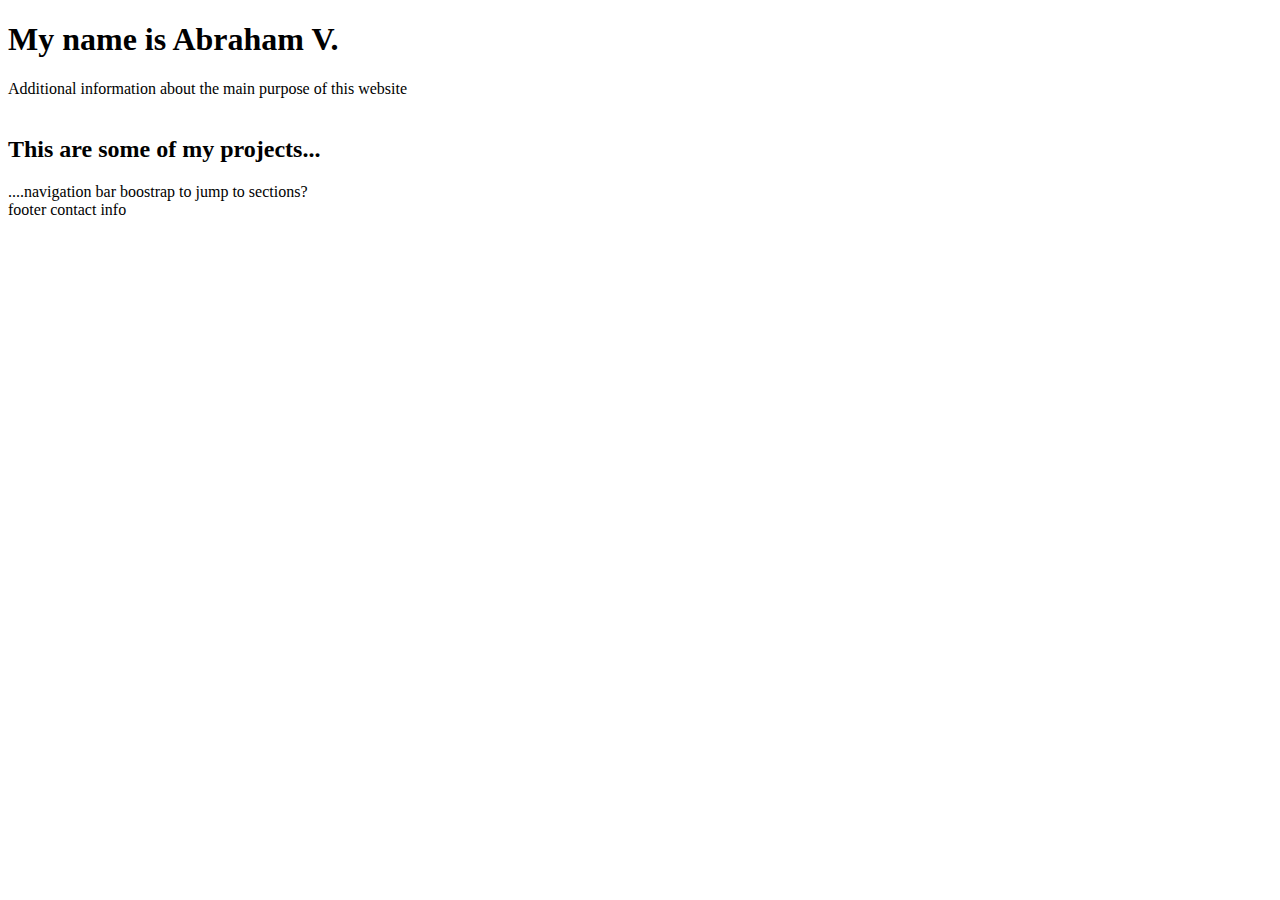
==== HTML/index.html @ 99e42ca0 "added title and some nav bar ideas" ====
<!DOCTYPE html>
<html lang="en">
<head>
    <meta charset="UTF-8">
    <meta http-equiv="X-UA-Compatible" content="IE=edge">
    <meta name="viewport" content="width=device-width, initial-scale=1.0">
    <title>Document</title>
</head>
<body>
    <main>            
        <h1>My name is Abraham V. </h1>
        <aside>Additional information about the main purpose of this website</aside>
        <img src="../" alt="">
    </main>

    <section>
        <header>
            <h2>This are some of my projects...</h2>
            <nav>....navigation bar boostrap to jump to sections?
                <a href=""> </a>
            </nav>
        </header>
    </section>



    <footer>footer contact info </footer>
</body>
</html>
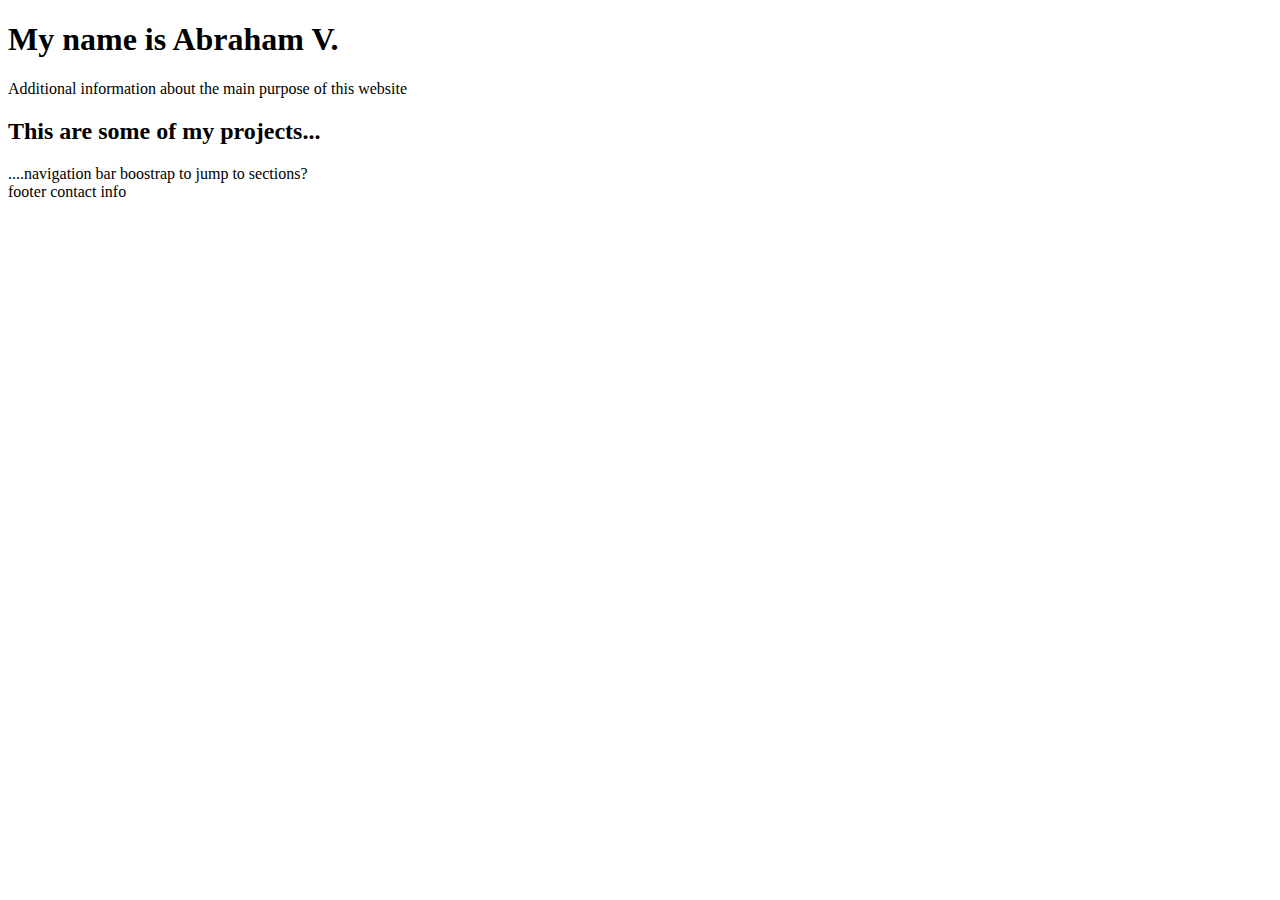
==== commit c3f08cb3: "Adding some palce holder text" ====
--- a/HTML/index.html
+++ b/HTML/index.html
@@ -10,7 +10,7 @@
     <main>            
         <h1>My name is Abraham V. </h1>
         <aside>Additional information about the main purpose of this website</aside>
-        <img src="../" alt="">
+       <!-- <img src="../" alt="">-->
     </main>
 
     <section>
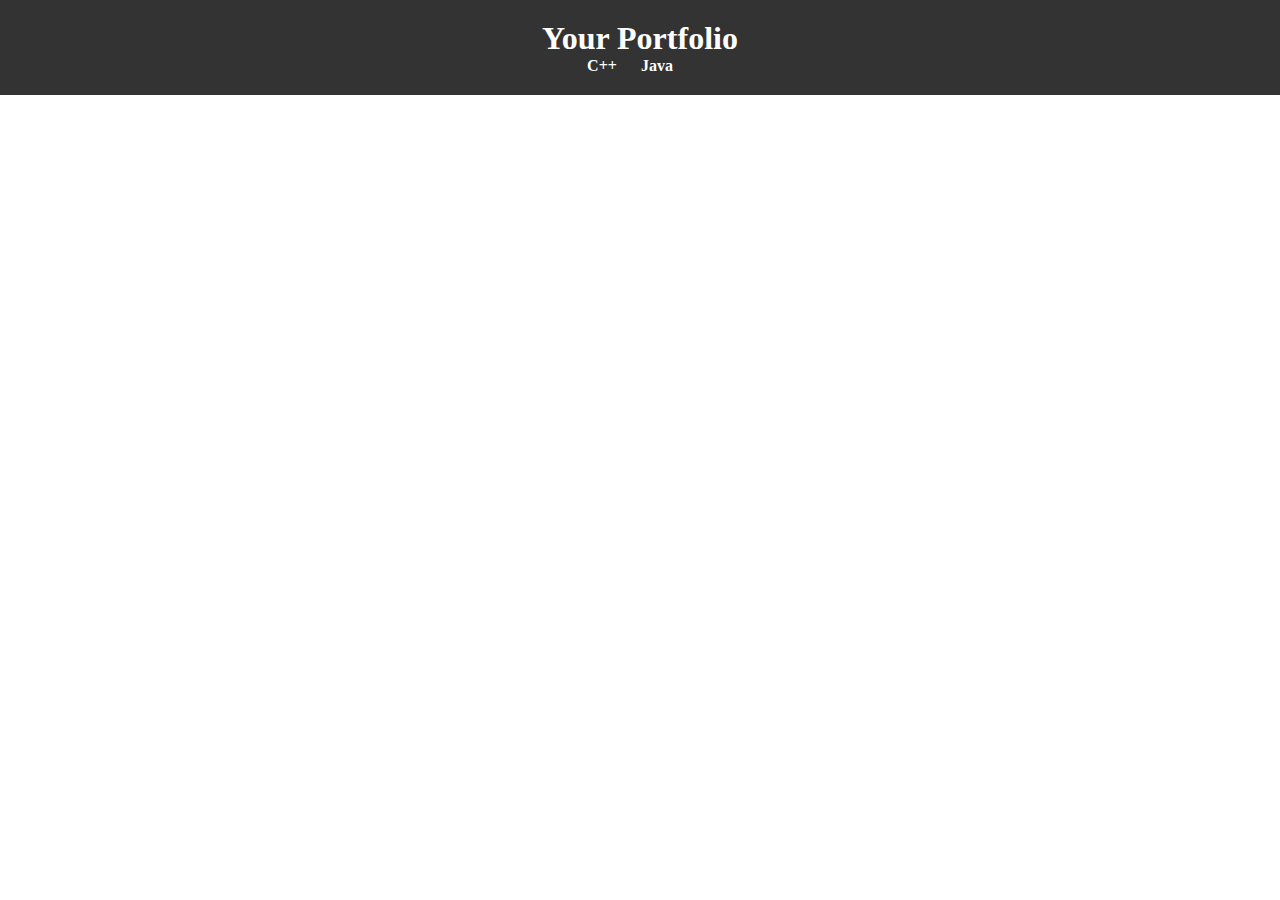
==== commit 8cbddfba: "added new project structure, index.html, styles.css, and script.js" ====
--- a/HTML/index.html
+++ b/HTML/index.html
@@ -2,28 +2,33 @@
 <html lang="en">
 <head>
     <meta charset="UTF-8">
-    <meta http-equiv="X-UA-Compatible" content="IE=edge">
     <meta name="viewport" content="width=device-width, initial-scale=1.0">
-    <title>Document</title>
+    <title>Your Portfolio</title>
+    <!-- Link to your CSS file located in the "css" directory -->
+    <link rel="stylesheet" href="../css/styles.css">
 </head>
 <body>
-    <main>            
-        <h1>My name is Abraham V. </h1>
-        <aside>Additional information about the main purpose of this website</aside>
-       <!-- <img src="../" alt="">-->
-    </main>
+    <header>
+        <h1>Your Portfolio</h1>
+        <nav>
+            <ul>
+                <li><a href="#cpp">C++</a></li>
+                <li><a href="#java">Java</a></li>
+                <!-- Add more tabs for other languages -->
+            </ul>
+        </nav>
+    </header>
 
-    <section>
-        <header>
-            <h2>This are some of my projects...</h2>
-            <nav>....navigation bar boostrap to jump to sections?
-                <a href=""> </a>
-            </nav>
-        </header>
+    <section id="cpp">
+        <!-- Content for C++ projects goes here -->
     </section>
 
-
-
-    <footer>footer contact info </footer>
+    <section id="java">
+        <!-- Content for Java projects goes here -->
+    </section>
+    <!-- Add more sections for other languages -->
+    
+    <!-- Link to your JavaScript file located in the "js" directory -->
+    <script src="../js/script.js"></script>
 </body>
-</html>+</html>
--- a/css/styles.css
+++ b/css/styles.css
@@ -0,0 +1,51 @@
+/* Reset some default styles */
+body, h1, h2, ul {
+    margin: 0;
+    padding: 0;
+}
+
+/* Add styles for the header */
+header {
+    background-color: #333;
+    color: #fff;
+    text-align: center;
+    padding: 20px 0;
+}
+
+h1 {
+    font-size: 2rem;
+}
+
+nav ul {
+    list-style: none;
+}
+
+nav ul li {
+    display: inline;
+    margin-right: 20px;
+}
+
+nav ul li a {
+    color: #fff;
+    text-decoration: none;
+    font-weight: bold;
+}
+
+/* Add styles for sections */
+section {
+    padding: 50px;
+    display: none; /* Hide all sections by default */
+}
+
+/* Add more CSS styles as needed */
+
+/* Define styles for specific sections */
+#cpp {
+    /* Styles for C++ section */
+}
+
+#java {
+    /* Styles for Java section */
+}
+
+/* Add styles for other sections as needed */
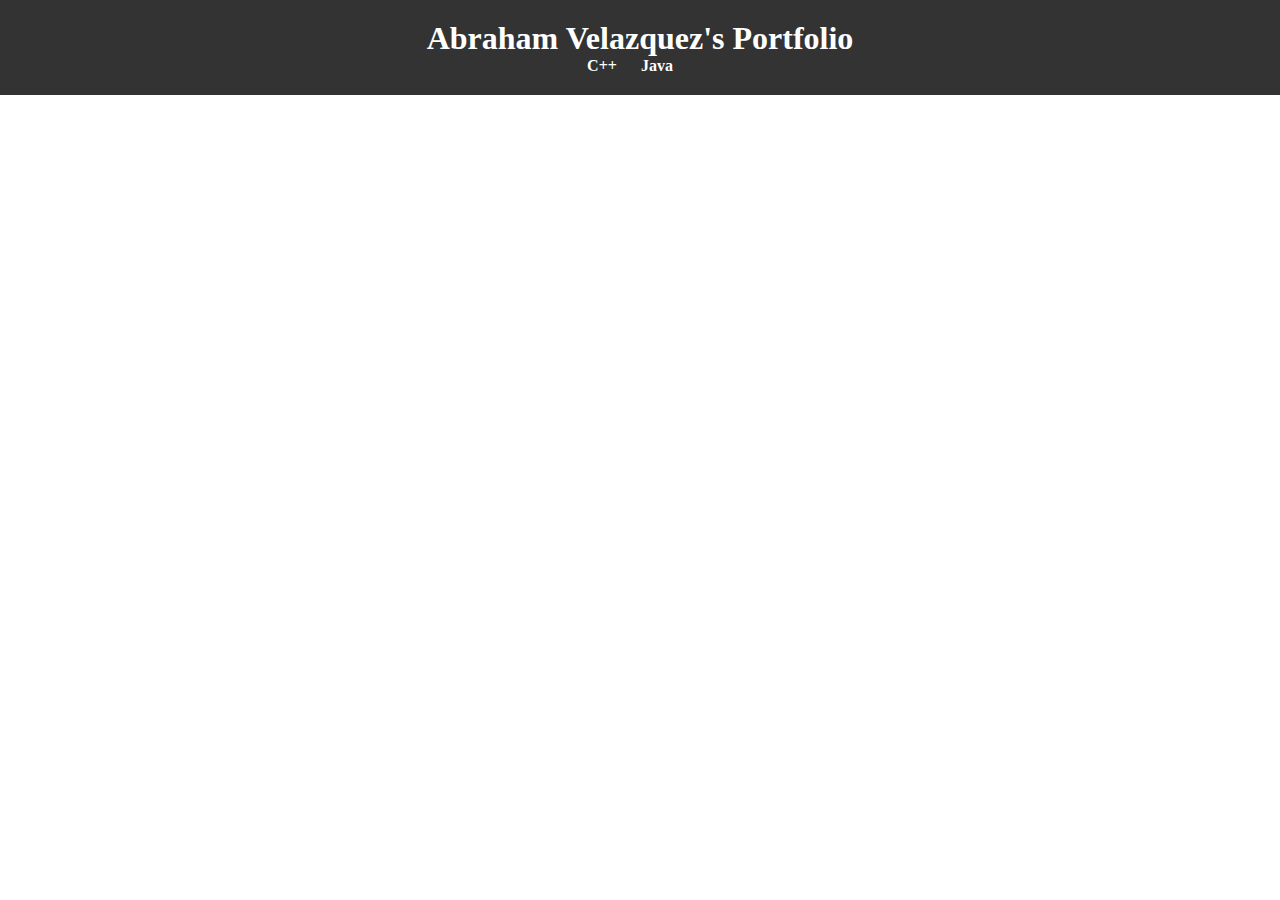
==== commit 2359f97d: "added some style.css functions" ====
--- a/HTML/index.html
+++ b/HTML/index.html
@@ -3,13 +3,13 @@
 <head>
     <meta charset="UTF-8">
     <meta name="viewport" content="width=device-width, initial-scale=1.0">
-    <title>Your Portfolio</title>
+    <title>Abraham Velazquez's Porgress</title>
     <!-- Link to your CSS file located in the "css" directory -->
     <link rel="stylesheet" href="../css/styles.css">
 </head>
 <body>
     <header>
-        <h1>Your Portfolio</h1>
+        <h1>Abraham Velazquez's Portfolio</h1>
         <nav>
             <ul>
                 <li><a href="#cpp">C++</a></li>
@@ -20,13 +20,776 @@
     </header>
 
     <section id="cpp">
-        <!-- Content for C++ projects goes here -->
+        <h2>C++ Project Title</h2>
+        <p>Description of your C++ project goes here
+            People form their first impression of you – and potentially your business – in less than one second. Scary. Thankfully, online articles have a little more wriggle room. Most web pages have just under one minute to make their case for visitors to either stay or bounce.
+
+            But still, that’s not a lot of time. If you have less than sixty seconds to convince a new user that you’re worth their clicks and shares, you better make it short and sweet, right? Actually, no. As it turns out, shorter isn’t always better. If you want to stand out in a sea of content and keep users on your page, long-form articles are the way to go. 👍
+            
+            What Are Long-Form Articles?
+            Long-form articles refer to pieces of content that are longer than your typical run-of-the-mill post. While standard post length hovers around 1,100 words, long-form articles are usually a minimum of 2,000 words and often extend up into the 2,500+ word territory. Long-form articles are about telling stories and engaging readers.
+            
+            Support
+            Those meatier, in-depth articles are often typically more interesting, engaging, and shareworthy as opposed to a standard 500-word post. Plus, they’re easy to translate into evergreen material. Long-form content helped one marketer pull in almost a quarter of a million visits in a single year for four websites with wildly different audiences. Talk about awesome for SEO.
+            
+            But long-form content isn’t for marketers alone. If you have a website, you have the potential to make bank with a well-placed article. And, if you’re using WordPress, it’s super easy to create some real showstoppers. In this guide, we’ll talk about what long-form articles are, why you should be writing them, and the tools you can use to make the most of your website’s first impression.
+            
+            Is long-form content for everyone? No, most people will benefit from giving long-form articles a chance. If anything, we highly recommend you test long-form articles on your site and see what happens.
+            
+            Diving into Long-Form Articles
+            Benefits of Long-Form Articles
+            Long-Form Articles Have Huge SEO Impact
+            7 WordPress-Friendly Tools and Plugins
+            2 Long-Form Loving WordPress Themes
+            Diving into Long-Form Articles
+            At its most basic level, the term “long-form” as it relates to content refers to written articles and blog posts that are longer than your typical run-of-the-mill post. While standard post length seems to hover around 1,100 words these days, a long read is often at minimum 2,000 words and often extends well beyond that up into the 2,500+ word territory, however, content-length is not always the most important factor.
+            
+            Long-form writing has become quite a trend largely in thanks to sites like Medium.com, the blogging platform started by Twitter co-founders Biz Stone and Evan Williams. And while that site didn’t invent long-form content, it did put long-form articles on the map as it relates to the digital space and how that translates into greater engagement.
+            
+            If you’re still scratching your head at this point, don’t worry. What makes long-form work are puzzling things to contemplate. After all, plenty of websites have featured long content in the past. Long-winded diatribes are no stranger to the Internet and the whole idea that the best posts are about 500-words got its start somewhere, right?
+            
+            Yes, shorter word counts have been preferred for quite some time now for a reason. The thinking here was that attention spans are so short and that potential customers are so busy that they just don’t have time to pore over page after page of 
+            People form their first impression of you – and potentially your business – in less than one second. Scary. Thankfully, online articles have a little more wriggle room. Most web pages have just under one minute to make their case for visitors to either stay or bounce.
+
+But still, that’s not a lot of time. If you have less than sixty seconds to convince a new user that you’re worth their clicks and shares, you better make it short and sweet, right? Actually, no. As it turns out, shorter isn’t always better. If you want to stand out in a sea of content and keep users on your page, long-form articles are the way to go. 👍
+
+What Are Long-Form Articles?
+Long-form articles refer to pieces of content that are longer than your typical run-of-the-mill post. While standard post length hovers around 1,100 words, long-form articles are usually a minimum of 2,000 words and often extend up into the 2,500+ word territory. Long-form articles are about telling stories and engaging readers.
+
+Support
+Those meatier, in-depth articles are often typically more interesting, engaging, and shareworthy as opposed to a standard 500-word post. Plus, they’re easy to translate into evergreen material. Long-form content helped one marketer pull in almost a quarter of a million visits in a single year for four websites with wildly different audiences. Talk about awesome for SEO.
+
+But long-form content isn’t for marketers alone. If you have a website, you have the potential to make bank with a well-placed article. And, if you’re using WordPress, it’s super easy to create some real showstoppers. In this guide, we’ll talk about what long-form articles are, why you should be writing them, and the tools you can use to make the most of your website’s first impression.
+
+Is long-form content for everyone? No, most people will benefit from giving long-form articles a chance. If anything, we highly recommend you test long-form articles on your site and see what happens.
+
+Diving into Long-Form Articles
+Benefits of Long-Form Articles
+Long-Form Articles Have Huge SEO Impact
+7 WordPress-Friendly Tools and Plugins
+2 Long-Form Loving WordPress Themes
+Diving into Long-Form Articles
+At its most basic level, the term “long-form” as it relates to content refers to written articles and blog posts that are longer than your typical run-of-the-mill post. While standard post length seems to hover around 1,100 words these days, a long read is often at minimum 2,000 words and often extends well beyond that up into the 2,500+ word territory, however, content-length is not always the most important factor.
+
+Long-form writing has become quite a trend largely in thanks to sites like Medium.com, the blogging platform started by Twitter co-founders Biz Stone and Evan Williams. And while that site didn’t invent long-form content, it did put long-form articles on the map as it relates to the digital space and how that translates into greater engagement.
+
+If you’re still scratching your head at this point, don’t worry. What makes long-form work are puzzling things to contemplate. After all, plenty of websites have featured long content in the past. Long-winded diatribes are no stranger to the Internet and the whole idea that the best posts are about 500-words got its start somewhere, right?
+
+Yes, shorter word counts have been preferred for quite some time now for a reason. The thinking here was that attention spans are so short and that potential customers are so busy that they just don’t have time to pore over page after page of
+People form their first impression of you – and potentially your business – in less than one second. Scary. Thankfully, online articles have a little more wriggle room. Most web pages have just under one minute to make their case for visitors to either stay or bounce.
+
+But still, that’s not a lot of time. If you have less than sixty seconds to convince a new user that you’re worth their clicks and shares, you better make it short and sweet, right? Actually, no. As it turns out, shorter isn’t always better. If you want to stand out in a sea of content and keep users on your page, long-form articles are the way to go. 👍
+
+What Are Long-Form Articles?
+Long-form articles refer to pieces of content that are longer than your typical run-of-the-mill post. While standard post length hovers around 1,100 words, long-form articles are usually a minimum of 2,000 words and often extend up into the 2,500+ word territory. Long-form articles are about telling stories and engaging readers.
+
+Support
+Those meatier, in-depth articles are often typically more interesting, engaging, and shareworthy as opposed to a standard 500-word post. Plus, they’re easy to translate into evergreen material. Long-form content helped one marketer pull in almost a quarter of a million visits in a single year for four websites with wildly different audiences. Talk about awesome for SEO.
+
+But long-form content isn’t for marketers alone. If you have a website, you have the potential to make bank with a well-placed article. And, if you’re using WordPress, it’s super easy to create some real showstoppers. In this guide, we’ll talk about what long-form articles are, why you should be writing them, and the tools you can use to make the most of your website’s first impression.
+
+Is long-form content for everyone? No, most people will benefit from giving long-form articles a chance. If anything, we highly recommend you test long-form articles on your site and see what happens.
+
+Diving into Long-Form Articles
+Benefits of Long-Form Articles
+Long-Form Articles Have Huge SEO Impact
+7 WordPress-Friendly Tools and Plugins
+2 Long-Form Loving WordPress Themes
+Diving into Long-Form Articles
+At its most basic level, the term “long-form” as it relates to content refers to written articles and blog posts that are longer than your typical run-of-the-mill post. While standard post length seems to hover around 1,100 words these days, a long read is often at minimum 2,000 words and often extends well beyond that up into the 2,500+ word territory, however, content-length is not always the most important factor.
+
+Long-form writing has become quite a trend largely in thanks to sites like Medium.com, the blogging platform started by Twitter co-founders Biz Stone and Evan Williams. And while that site didn’t invent long-form content, it did put long-form articles on the map as it relates to the digital space and how that translates into greater engagement.
+
+If you’re still scratching your head at this point, don’t worry. What makes long-form work are puzzling things to contemplate. After all, plenty of websites have featured long content in the past. Long-winded diatribes are no stranger to the Internet and the whole idea that the best posts are about 500-words got its start somewhere, right?
+
+Yes, shorter word counts have been preferred for quite some time now for a reason. The thinking here was that attention spans are so short and that potential customers are so busy that they just don’t have time to pore over page after page of
+People form their first impression of you – and potentially your business – in less than one second. Scary. Thankfully, online articles have a little more wriggle room. Most web pages have just under one minute to make their case for visitors to either stay or bounce.
+
+But still, that’s not a lot of time. If you have less than sixty seconds to convince a new user that you’re worth their clicks and shares, you better make it short and sweet, right? Actually, no. As it turns out, shorter isn’t always better. If you want to stand out in a sea of content and keep users on your page, long-form articles are the way to go. 👍
+
+What Are Long-Form Articles?
+Long-form articles refer to pieces of content that are longer than your typical run-of-the-mill post. While standard post length hovers around 1,100 words, long-form articles are usually a minimum of 2,000 words and often extend up into the 2,500+ word territory. Long-form articles are about telling stories and engaging readers.
+
+Support
+Those meatier, in-depth articles are often typically more interesting, engaging, and shareworthy as opposed to a standard 500-word post. Plus, they’re easy to translate into evergreen material. Long-form content helped one marketer pull in almost a quarter of a million visits in a single year for four websites with wildly different audiences. Talk about awesome for SEO.
+
+But long-form content isn’t for marketers alone. If you have a website, you have the potential to make bank with a well-placed article. And, if you’re using WordPress, it’s super easy to create some real showstoppers. In this guide, we’ll talk about what long-form articles are, why you should be writing them, and the tools you can use to make the most of your website’s first impression.
+
+Is long-form content for everyone? No, most people will benefit from giving long-form articles a chance. If anything, we highly recommend you test long-form articles on your site and see what happens.
+
+Diving into Long-Form Articles
+Benefits of Long-Form Articles
+Long-Form Articles Have Huge SEO Impact
+7 WordPress-Friendly Tools and Plugins
+2 Long-Form Loving WordPress Themes
+Diving into Long-Form Articles
+At its most basic level, the term “long-form” as it relates to content refers to written articles and blog posts that are longer than your typical run-of-the-mill post. While standard post length seems to hover around 1,100 words these days, a long read is often at minimum 2,000 words and often extends well beyond that up into the 2,500+ word territory, however, content-length is not always the most important factor.
+
+Long-form writing has become quite a trend largely in thanks to sites like Medium.com, the blogging platform started by Twitter co-founders Biz Stone and Evan Williams. And while that site didn’t invent long-form content, it did put long-form articles on the map as it relates to the digital space and how that translates into greater engagement.
+
+If you’re still scratching your head at this point, don’t worry. What makes long-form work are puzzling things to contemplate. After all, plenty of websites have featured long content in the past. Long-winded diatribes are no stranger to the Internet and the whole idea that the best posts are about 500-words got its start somewhere, right?
+
+Yes, shorter word counts have been preferred for quite some time now for a reason. The thinking here was that attention spans are so short and that potential customers are so busy that they just don’t have time to pore over page after page of
+People form their first impression of you – and potentially your business – in less than one second. Scary. Thankfully, online articles have a little more wriggle room. Most web pages have just under one minute to make their case for visitors to either stay or bounce.
+
+But still, that’s not a lot of time. If you have less than sixty seconds to convince a new user that you’re worth their clicks and shares, you better make it short and sweet, right? Actually, no. As it turns out, shorter isn’t always better. If you want to stand out in a sea of content and keep users on your page, long-form articles are the way to go. 👍
+
+What Are Long-Form Articles?
+Long-form articles refer to pieces of content that are longer than your typical run-of-the-mill post. While standard post length hovers around 1,100 words, long-form articles are usually a minimum of 2,000 words and often extend up into the 2,500+ word territory. Long-form articles are about telling stories and engaging readers.
+
+Support
+Those meatier, in-depth articles are often typically more interesting, engaging, and shareworthy as opposed to a standard 500-word post. Plus, they’re easy to translate into evergreen material. Long-form content helped one marketer pull in almost a quarter of a million visits in a single year for four websites with wildly different audiences. Talk about awesome for SEO.
+
+But long-form content isn’t for marketers alone. If you have a website, you have the potential to make bank with a well-placed article. And, if you’re using WordPress, it’s super easy to create some real showstoppers. In this guide, we’ll talk about what long-form articles are, why you should be writing them, and the tools you can use to make the most of your website’s first impression.
+
+Is long-form content for everyone? No, most people will benefit from giving long-form articles a chance. If anything, we highly recommend you test long-form articles on your site and see what happens.
+
+Diving into Long-Form Articles
+Benefits of Long-Form Articles
+Long-Form Articles Have Huge SEO Impact
+7 WordPress-Friendly Tools and Plugins
+2 Long-Form Loving WordPress Themes
+Diving into Long-Form Articles
+At its most basic level, the term “long-form” as it relates to content refers to written articles and blog posts that are longer than your typical run-of-the-mill post. While standard post length seems to hover around 1,100 words these days, a long read is often at minimum 2,000 words and often extends well beyond that up into the 2,500+ word territory, however, content-length is not always the most important factor.
+
+Long-form writing has become quite a trend largely in thanks to sites like Medium.com, the blogging platform started by Twitter co-founders Biz Stone and Evan Williams. And while that site didn’t invent long-form content, it did put long-form articles on the map as it relates to the digital space and how that translates into greater engagement.
+
+If you’re still scratching your head at this point, don’t worry. What makes long-form work are puzzling things to contemplate. After all, plenty of websites have featured long content in the past. Long-winded diatribes are no stranger to the Internet and the whole idea that the best posts are about 500-words got its start somewhere, right?
+
+Yes, shorter word counts have been preferred for quite some time now for a reason. The thinking here was that attention spans are so short and that potential customers are so busy that they just don’t have time to pore over page after page of
+People form their first impression of you – and potentially your business – in less than one second. Scary. Thankfully, online articles have a little more wriggle room. Most web pages have just under one minute to make their case for visitors to either stay or bounce.
+
+But still, that’s not a lot of time. If you have less than sixty seconds to convince a new user that you’re worth their clicks and shares, you better make it short and sweet, right? Actually, no. As it turns out, shorter isn’t always better. If you want to stand out in a sea of content and keep users on your page, long-form articles are the way to go. 👍
+
+What Are Long-Form Articles?
+Long-form articles refer to pieces of content that are longer than your typical run-of-the-mill post. While standard post length hovers around 1,100 words, long-form articles are usually a minimum of 2,000 words and often extend up into the 2,500+ word territory. Long-form articles are about telling stories and engaging readers.
+
+Support
+Those meatier, in-depth articles are often typically more interesting, engaging, and shareworthy as opposed to a standard 500-word post. Plus, they’re easy to translate into evergreen material. Long-form content helped one marketer pull in almost a quarter of a million visits in a single year for four websites with wildly different audiences. Talk about awesome for SEO.
+
+But long-form content isn’t for marketers alone. If you have a website, you have the potential to make bank with a well-placed article. And, if you’re using WordPress, it’s super easy to create some real showstoppers. In this guide, we’ll talk about what long-form articles are, why you should be writing them, and the tools you can use to make the most of your website’s first impression.
+
+Is long-form content for everyone? No, most people will benefit from giving long-form articles a chance. If anything, we highly recommend you test long-form articles on your site and see what happens.
+
+Diving into Long-Form Articles
+Benefits of Long-Form Articles
+Long-Form Articles Have Huge SEO Impact
+7 WordPress-Friendly Tools and Plugins
+2 Long-Form Loving WordPress Themes
+Diving into Long-Form Articles
+At its most basic level, the term “long-form” as it relates to content refers to written articles and blog posts that are longer than your typical run-of-the-mill post. While standard post length seems to hover around 1,100 words these days, a long read is often at minimum 2,000 words and often extends well beyond that up into the 2,500+ word territory, however, content-length is not always the most important factor.
+
+Long-form writing has become quite a trend largely in thanks to sites like Medium.com, the blogging platform started by Twitter co-founders Biz Stone and Evan Williams. And while that site didn’t invent long-form content, it did put long-form articles on the map as it relates to the digital space and how that translates into greater engagement.
+
+If you’re still scratching your head at this point, don’t worry. What makes long-form work are puzzling things to contemplate. After all, plenty of websites have featured long content in the past. Long-winded diatribes are no stranger to the Internet and the whole idea that the best posts are about 500-words got its start somewhere, right?
+
+Yes, shorter word counts have been preferred for quite some time now for a reason. The thinking here was that attention spans are so short and that potential customers are so busy that they just don’t have time to pore over page after page of
+People form their first impression of you – and potentially your business – in less than one second. Scary. Thankfully, online articles have a little more wriggle room. Most web pages have just under one minute to make their case for visitors to either stay or bounce.
+
+But still, that’s not a lot of time. If you have less than sixty seconds to convince a new user that you’re worth their clicks and shares, you better make it short and sweet, right? Actually, no. As it turns out, shorter isn’t always better. If you want to stand out in a sea of content and keep users on your page, long-form articles are the way to go. 👍
+
+What Are Long-Form Articles?
+Long-form articles refer to pieces of content that are longer than your typical run-of-the-mill post. While standard post length hovers around 1,100 words, long-form articles are usually a minimum of 2,000 words and often extend up into the 2,500+ word territory. Long-form articles are about telling stories and engaging readers.
+
+Support
+Those meatier, in-depth articles are often typically more interesting, engaging, and shareworthy as opposed to a standard 500-word post. Plus, they’re easy to translate into evergreen material. Long-form content helped one marketer pull in almost a quarter of a million visits in a single year for four websites with wildly different audiences. Talk about awesome for SEO.
+
+But long-form content isn’t for marketers alone. If you have a website, you have the potential to make bank with a well-placed article. And, if you’re using WordPress, it’s super easy to create some real showstoppers. In this guide, we’ll talk about what long-form articles are, why you should be writing them, and the tools you can use to make the most of your website’s first impression.
+
+Is long-form content for everyone? No, most people will benefit from giving long-form articles a chance. If anything, we highly recommend you test long-form articles on your site and see what happens.
+
+Diving into Long-Form Articles
+Benefits of Long-Form Articles
+Long-Form Articles Have Huge SEO Impact
+7 WordPress-Friendly Tools and Plugins
+2 Long-Form Loving WordPress Themes
+Diving into Long-Form Articles
+At its most basic level, the term “long-form” as it relates to content refers to written articles and blog posts that are longer than your typical run-of-the-mill post. While standard post length seems to hover around 1,100 words these days, a long read is often at minimum 2,000 words and often extends well beyond that up into the 2,500+ word territory, however, content-length is not always the most important factor.
+
+Long-form writing has become quite a trend largely in thanks to sites like Medium.com, the blogging platform started by Twitter co-founders Biz Stone and Evan Williams. And while that site didn’t invent long-form content, it did put long-form articles on the map as it relates to the digital space and how that translates into greater engagement.
+
+If you’re still scratching your head at this point, don’t worry. What makes long-form work are puzzling things to contemplate. After all, plenty of websites have featured long content in the past. Long-winded diatribes are no stranger to the Internet and the whole idea that the best posts are about 500-words got its start somewhere, right?
+
+Yes, shorter word counts have been preferred for quite some time now for a reason. The thinking here was that attention spans are so short and that potential customers are so busy that they just don’t have time to pore over page after page of
+People form their first impression of you – and potentially your business – in less than one second. Scary. Thankfully, online articles have a little more wriggle room. Most web pages have just under one minute to make their case for visitors to either stay or bounce.
+
+But still, that’s not a lot of time. If you have less than sixty seconds to convince a new user that you’re worth their clicks and shares, you better make it short and sweet, right? Actually, no. As it turns out, shorter isn’t always better. If you want to stand out in a sea of content and keep users on your page, long-form articles are the way to go. 👍
+
+What Are Long-Form Articles?
+Long-form articles refer to pieces of content that are longer than your typical run-of-the-mill post. While standard post length hovers around 1,100 words, long-form articles are usually a minimum of 2,000 words and often extend up into the 2,500+ word territory. Long-form articles are about telling stories and engaging readers.
+
+Support
+Those meatier, in-depth articles are often typically more interesting, engaging, and shareworthy as opposed to a standard 500-word post. Plus, they’re easy to translate into evergreen material. Long-form content helped one marketer pull in almost a quarter of a million visits in a single year for four websites with wildly different audiences. Talk about awesome for SEO.
+
+But long-form content isn’t for marketers alone. If you have a website, you have the potential to make bank with a well-placed article. And, if you’re using WordPress, it’s super easy to create some real showstoppers. In this guide, we’ll talk about what long-form articles are, why you should be writing them, and the tools you can use to make the most of your website’s first impression.
+
+Is long-form content for everyone? No, most people will benefit from giving long-form articles a chance. If anything, we highly recommend you test long-form articles on your site and see what happens.
+
+Diving into Long-Form Articles
+Benefits of Long-Form Articles
+Long-Form Articles Have Huge SEO Impact
+7 WordPress-Friendly Tools and Plugins
+2 Long-Form Loving WordPress Themes
+Diving into Long-Form Articles
+At its most basic level, the term “long-form” as it relates to content refers to written articles and blog posts that are longer than your typical run-of-the-mill post. While standard post length seems to hover around 1,100 words these days, a long read is often at minimum 2,000 words and often extends well beyond that up into the 2,500+ word territory, however, content-length is not always the most important factor.
+
+Long-form writing has become quite a trend largely in thanks to sites like Medium.com, the blogging platform started by Twitter co-founders Biz Stone and Evan Williams. And while that site didn’t invent long-form content, it did put long-form articles on the map as it relates to the digital space and how that translates into greater engagement.
+
+If you’re still scratching your head at this point, don’t worry. What makes long-form work are puzzling things to contemplate. After all, plenty of websites have featured long content in the past. Long-winded diatribes are no stranger to the Internet and the whole idea that the best posts are about 500-words got its start somewhere, right?
+
+Yes, shorter word counts have been preferred for quite some time now for a reason. The thinking here was that attention spans are so short and that potential customers are so busy that they just don’t have time to pore over page after page of
+People form their first impression of you – and potentially your business – in less than one second. Scary. Thankfully, online articles have a little more wriggle room. Most web pages have just under one minute to make their case for visitors to either stay or bounce.
+
+But still, that’s not a lot of time. If you have less than sixty seconds to convince a new user that you’re worth their clicks and shares, you better make it short and sweet, right? Actually, no. As it turns out, shorter isn’t always better. If you want to stand out in a sea of content and keep users on your page, long-form articles are the way to go. 👍
+
+What Are Long-Form Articles?
+Long-form articles refer to pieces of content that are longer than your typical run-of-the-mill post. While standard post length hovers around 1,100 words, long-form articles are usually a minimum of 2,000 words and often extend up into the 2,500+ word territory. Long-form articles are about telling stories and engaging readers.
+
+Support
+Those meatier, in-depth articles are often typically more interesting, engaging, and shareworthy as opposed to a standard 500-word post. Plus, they’re easy to translate into evergreen material. Long-form content helped one marketer pull in almost a quarter of a million visits in a single year for four websites with wildly different audiences. Talk about awesome for SEO.
+
+But long-form content isn’t for marketers alone. If you have a website, you have the potential to make bank with a well-placed article. And, if you’re using WordPress, it’s super easy to create some real showstoppers. In this guide, we’ll talk about what long-form articles are, why you should be writing them, and the tools you can use to make the most of your website’s first impression.
+
+Is long-form content for everyone? No, most people will benefit from giving long-form articles a chance. If anything, we highly recommend you test long-form articles on your site and see what happens.
+
+Diving into Long-Form Articles
+Benefits of Long-Form Articles
+Long-Form Articles Have Huge SEO Impact
+7 WordPress-Friendly Tools and Plugins
+2 Long-Form Loving WordPress Themes
+Diving into Long-Form Articles
+At its most basic level, the term “long-form” as it relates to content refers to written articles and blog posts that are longer than your typical run-of-the-mill post. While standard post length seems to hover around 1,100 words these days, a long read is often at minimum 2,000 words and often extends well beyond that up into the 2,500+ word territory, however, content-length is not always the most important factor.
+
+Long-form writing has become quite a trend largely in thanks to sites like Medium.com, the blogging platform started by Twitter co-founders Biz Stone and Evan Williams. And while that site didn’t invent long-form content, it did put long-form articles on the map as it relates to the digital space and how that translates into greater engagement.
+
+If you’re still scratching your head at this point, don’t worry. What makes long-form work are puzzling things to contemplate. After all, plenty of websites have featured long content in the past. Long-winded diatribes are no stranger to the Internet and the whole idea that the best posts are about 500-words got its start somewhere, right?
+
+Yes, shorter word counts have been preferred for quite some time now for a reason. The thinking here was that attention spans are so short and that potential customers are so busy that they just don’t have time to pore over page after page of
+People form their first impression of you – and potentially your business – in less than one second. Scary. Thankfully, online articles have a little more wriggle room. Most web pages have just under one minute to make their case for visitors to either stay or bounce.
+
+But still, that’s not a lot of time. If you have less than sixty seconds to convince a new user that you’re worth their clicks and shares, you better make it short and sweet, right? Actually, no. As it turns out, shorter isn’t always better. If you want to stand out in a sea of content and keep users on your page, long-form articles are the way to go. 👍
+
+What Are Long-Form Articles?
+Long-form articles refer to pieces of content that are longer than your typical run-of-the-mill post. While standard post length hovers around 1,100 words, long-form articles are usually a minimum of 2,000 words and often extend up into the 2,500+ word territory. Long-form articles are about telling stories and engaging readers.
+
+Support
+Those meatier, in-depth articles are often typically more interesting, engaging, and shareworthy as opposed to a standard 500-word post. Plus, they’re easy to translate into evergreen material. Long-form content helped one marketer pull in almost a quarter of a million visits in a single year for four websites with wildly different audiences. Talk about awesome for SEO.
+
+But long-form content isn’t for marketers alone. If you have a website, you have the potential to make bank with a well-placed article. And, if you’re using WordPress, it’s super easy to create some real showstoppers. In this guide, we’ll talk about what long-form articles are, why you should be writing them, and the tools you can use to make the most of your website’s first impression.
+
+Is long-form content for everyone? No, most people will benefit from giving long-form articles a chance. If anything, we highly recommend you test long-form articles on your site and see what happens.
+
+Diving into Long-Form Articles
+Benefits of Long-Form Articles
+Long-Form Articles Have Huge SEO Impact
+7 WordPress-Friendly Tools and Plugins
+2 Long-Form Loving WordPress Themes
+Diving into Long-Form Articles
+At its most basic level, the term “long-form” as it relates to content refers to written articles and blog posts that are longer than your typical run-of-the-mill post. While standard post length seems to hover around 1,100 words these days, a long read is often at minimum 2,000 words and often extends well beyond that up into the 2,500+ word territory, however, content-length is not always the most important factor.
+
+Long-form writing has become quite a trend largely in thanks to sites like Medium.com, the blogging platform started by Twitter co-founders Biz Stone and Evan Williams. And while that site didn’t invent long-form content, it did put long-form articles on the map as it relates to the digital space and how that translates into greater engagement.
+
+If you’re still scratching your head at this point, don’t worry. What makes long-form work are puzzling things to contemplate. After all, plenty of websites have featured long content in the past. Long-winded diatribes are no stranger to the Internet and the whole idea that the best posts are about 500-words got its start somewhere, right?
+
+Yes, shorter word counts have been preferred for quite some time now for a reason. The thinking here was that attention spans are so short and that potential customers are so busy that they just don’t have time to pore over page after page of
+People form their first impression of you – and potentially your business – in less than one second. Scary. Thankfully, online articles have a little more wriggle room. Most web pages have just under one minute to make their case for visitors to either stay or bounce.
+
+But still, that’s not a lot of time. If you have less than sixty seconds to convince a new user that you’re worth their clicks and shares, you better make it short and sweet, right? Actually, no. As it turns out, shorter isn’t always better. If you want to stand out in a sea of content and keep users on your page, long-form articles are the way to go. 👍
+
+What Are Long-Form Articles?
+Long-form articles refer to pieces of content that are longer than your typical run-of-the-mill post. While standard post length hovers around 1,100 words, long-form articles are usually a minimum of 2,000 words and often extend up into the 2,500+ word territory. Long-form articles are about telling stories and engaging readers.
+
+Support
+Those meatier, in-depth articles are often typically more interesting, engaging, and shareworthy as opposed to a standard 500-word post. Plus, they’re easy to translate into evergreen material. Long-form content helped one marketer pull in almost a quarter of a million visits in a single year for four websites with wildly different audiences. Talk about awesome for SEO.
+
+But long-form content isn’t for marketers alone. If you have a website, you have the potential to make bank with a well-placed article. And, if you’re using WordPress, it’s super easy to create some real showstoppers. In this guide, we’ll talk about what long-form articles are, why you should be writing them, and the tools you can use to make the most of your website’s first impression.
+
+Is long-form content for everyone? No, most people will benefit from giving long-form articles a chance. If anything, we highly recommend you test long-form articles on your site and see what happens.
+
+Diving into Long-Form Articles
+Benefits of Long-Form Articles
+Long-Form Articles Have Huge SEO Impact
+7 WordPress-Friendly Tools and Plugins
+2 Long-Form Loving WordPress Themes
+Diving into Long-Form Articles
+At its most basic level, the term “long-form” as it relates to content refers to written articles and blog posts that are longer than your typical run-of-the-mill post. While standard post length seems to hover around 1,100 words these days, a long read is often at minimum 2,000 words and often extends well beyond that up into the 2,500+ word territory, however, content-length is not always the most important factor.
+
+Long-form writing has become quite a trend largely in thanks to sites like Medium.com, the blogging platform started by Twitter co-founders Biz Stone and Evan Williams. And while that site didn’t invent long-form content, it did put long-form articles on the map as it relates to the digital space and how that translates into greater engagement.
+
+If you’re still scratching your head at this point, don’t worry. What makes long-form work are puzzling things to contemplate. After all, plenty of websites have featured long content in the past. Long-winded diatribes are no stranger to the Internet and the whole idea that the best posts are about 500-words got its start somewhere, right?
+
+Yes, shorter word counts have been preferred for quite some time now for a reason. The thinking here was that attention spans are so short and that potential customers are so busy that they just don’t have time to pore over page after page of
+People form their first impression of you – and potentially your business – in less than one second. Scary. Thankfully, online articles have a little more wriggle room. Most web pages have just under one minute to make their case for visitors to either stay or bounce.
+
+But still, that’s not a lot of time. If you have less than sixty seconds to convince a new user that you’re worth their clicks and shares, you better make it short and sweet, right? Actually, no. As it turns out, shorter isn’t always better. If you want to stand out in a sea of content and keep users on your page, long-form articles are the way to go. 👍
+
+What Are Long-Form Articles?
+Long-form articles refer to pieces of content that are longer than your typical run-of-the-mill post. While standard post length hovers around 1,100 words, long-form articles are usually a minimum of 2,000 words and often extend up into the 2,500+ word territory. Long-form articles are about telling stories and engaging readers.
+
+Support
+Those meatier, in-depth articles are often typically more interesting, engaging, and shareworthy as opposed to a standard 500-word post. Plus, they’re easy to translate into evergreen material. Long-form content helped one marketer pull in almost a quarter of a million visits in a single year for four websites with wildly different audiences. Talk about awesome for SEO.
+
+But long-form content isn’t for marketers alone. If you have a website, you have the potential to make bank with a well-placed article. And, if you’re using WordPress, it’s super easy to create some real showstoppers. In this guide, we’ll talk about what long-form articles are, why you should be writing them, and the tools you can use to make the most of your website’s first impression.
+
+Is long-form content for everyone? No, most people will benefit from giving long-form articles a chance. If anything, we highly recommend you test long-form articles on your site and see what happens.
+
+Diving into Long-Form Articles
+Benefits of Long-Form Articles
+Long-Form Articles Have Huge SEO Impact
+7 WordPress-Friendly Tools and Plugins
+2 Long-Form Loving WordPress Themes
+Diving into Long-Form Articles
+At its most basic level, the term “long-form” as it relates to content refers to written articles and blog posts that are longer than your typical run-of-the-mill post. While standard post length seems to hover around 1,100 words these days, a long read is often at minimum 2,000 words and often extends well beyond that up into the 2,500+ word territory, however, content-length is not always the most important factor.
+
+Long-form writing has become quite a trend largely in thanks to sites like Medium.com, the blogging platform started by Twitter co-founders Biz Stone and Evan Williams. And while that site didn’t invent long-form content, it did put long-form articles on the map as it relates to the digital space and how that translates into greater engagement.
+
+If you’re still scratching your head at this point, don’t worry. What makes long-form work are puzzling things to contemplate. After all, plenty of websites have featured long content in the past. Long-winded diatribes are no stranger to the Internet and the whole idea that the best posts are about 500-words got its start somewhere, right?
+
+Yes, shorter word counts have been preferred for quite some time now for a reason. The thinking here was that attention spans are so short and that potential customers are so busy that they just don’t have time to pore over page after page of
+People form their first impression of you – and potentially your business – in less than one second. Scary. Thankfully, online articles have a little more wriggle room. Most web pages have just under one minute to make their case for visitors to either stay or bounce.
+
+But still, that’s not a lot of time. If you have less than sixty seconds to convince a new user that you’re worth their clicks and shares, you better make it short and sweet, right? Actually, no. As it turns out, shorter isn’t always better. If you want to stand out in a sea of content and keep users on your page, long-form articles are the way to go. 👍
+
+What Are Long-Form Articles?
+Long-form articles refer to pieces of content that are longer than your typical run-of-the-mill post. While standard post length hovers around 1,100 words, long-form articles are usually a minimum of 2,000 words and often extend up into the 2,500+ word territory. Long-form articles are about telling stories and engaging readers.
+
+Support
+Those meatier, in-depth articles are often typically more interesting, engaging, and shareworthy as opposed to a standard 500-word post. Plus, they’re easy to translate into evergreen material. Long-form content helped one marketer pull in almost a quarter of a million visits in a single year for four websites with wildly different audiences. Talk about awesome for SEO.
+
+But long-form content isn’t for marketers alone. If you have a website, you have the potential to make bank with a well-placed article. And, if you’re using WordPress, it’s super easy to create some real showstoppers. In this guide, we’ll talk about what long-form articles are, why you should be writing them, and the tools you can use to make the most of your website’s first impression.
+
+Is long-form content for everyone? No, most people will benefit from giving long-form articles a chance. If anything, we highly recommend you test long-form articles on your site and see what happens.
+
+Diving into Long-Form Articles
+Benefits of Long-Form Articles
+Long-Form Articles Have Huge SEO Impact
+7 WordPress-Friendly Tools and Plugins
+2 Long-Form Loving WordPress Themes
+Diving into Long-Form Articles
+At its most basic level, the term “long-form” as it relates to content refers to written articles and blog posts that are longer than your typical run-of-the-mill post. While standard post length seems to hover around 1,100 words these days, a long read is often at minimum 2,000 words and often extends well beyond that up into the 2,500+ word territory, however, content-length is not always the most important factor.
+
+Long-form writing has become quite a trend largely in thanks to sites like Medium.com, the blogging platform started by Twitter co-founders Biz Stone and Evan Williams. And while that site didn’t invent long-form content, it did put long-form articles on the map as it relates to the digital space and how that translates into greater engagement.
+
+If you’re still scratching your head at this point, don’t worry. What makes long-form work are puzzling things to contemplate. After all, plenty of websites have featured long content in the past. Long-winded diatribes are no stranger to the Internet and the whole idea that the best posts are about 500-words got its start somewhere, right?
+
+Yes, shorter word counts have been preferred for quite some time now for a reason. The thinking here was that attention spans are so short and that potential customers are so busy that they just don’t have time to pore over page after page of
+People form their first impression of you – and potentially your business – in less than one second. Scary. Thankfully, online articles have a little more wriggle room. Most web pages have just under one minute to make their case for visitors to either stay or bounce.
+
+But still, that’s not a lot of time. If you have less than sixty seconds to convince a new user that you’re worth their clicks and shares, you better make it short and sweet, right? Actually, no. As it turns out, shorter isn’t always better. If you want to stand out in a sea of content and keep users on your page, long-form articles are the way to go. 👍
+
+What Are Long-Form Articles?
+Long-form articles refer to pieces of content that are longer than your typical run-of-the-mill post. While standard post length hovers around 1,100 words, long-form articles are usually a minimum of 2,000 words and often extend up into the 2,500+ word territory. Long-form articles are about telling stories and engaging readers.
+
+Support
+Those meatier, in-depth articles are often typically more interesting, engaging, and shareworthy as opposed to a standard 500-word post. Plus, they’re easy to translate into evergreen material. Long-form content helped one marketer pull in almost a quarter of a million visits in a single year for four websites with wildly different audiences. Talk about awesome for SEO.
+
+But long-form content isn’t for marketers alone. If you have a website, you have the potential to make bank with a well-placed article. And, if you’re using WordPress, it’s super easy to create some real showstoppers. In this guide, we’ll talk about what long-form articles are, why you should be writing them, and the tools you can use to make the most of your website’s first impression.
+
+Is long-form content for everyone? No, most people will benefit from giving long-form articles a chance. If anything, we highly recommend you test long-form articles on your site and see what happens.
+
+Diving into Long-Form Articles
+Benefits of Long-Form Articles
+Long-Form Articles Have Huge SEO Impact
+7 WordPress-Friendly Tools and Plugins
+2 Long-Form Loving WordPress Themes
+Diving into Long-Form Articles
+At its most basic level, the term “long-form” as it relates to content refers to written articles and blog posts that are longer than your typical run-of-the-mill post. While standard post length seems to hover around 1,100 words these days, a long read is often at minimum 2,000 words and often extends well beyond that up into the 2,500+ word territory, however, content-length is not always the most important factor.
+
+Long-form writing has become quite a trend largely in thanks to sites like Medium.com, the blogging platform started by Twitter co-founders Biz Stone and Evan Williams. And while that site didn’t invent long-form content, it did put long-form articles on the map as it relates to the digital space and how that translates into greater engagement.
+
+If you’re still scratching your head at this point, don’t worry. What makes long-form work are puzzling things to contemplate. After all, plenty of websites have featured long content in the past. Long-winded diatribes are no stranger to the Internet and the whole idea that the best posts are about 500-words got its start somewhere, right?
+
+Yes, shorter word counts have been preferred for quite some time now for a reason. The thinking here was that attention spans are so short and that potential customers are so busy that they just don’t have time to pore over page after page of
+..</p>
     </section>
 
     <section id="java">
-        <!-- Content for Java projects goes here -->
+        <h2>Java Project Title</h2>
+        <p>Description of your Java project goes here
+            People form their first impression of you – and potentially your business – in less than one second. Scary. Thankfully, online articles have a little more wriggle room. Most web pages have just under one minute to make their case for visitors to either stay or bounce.
+
+            But still, that’s not a lot of time. If you have less than sixty seconds to convince a new user that you’re worth their clicks and shares, you better make it short and sweet, right? Actually, no. As it turns out, shorter isn’t always better. If you want to stand out in a sea of content and keep users on your page, long-form articles are the way to go. 👍
+            
+            What Are Long-Form Articles?
+            Long-form articles refer to pieces of content that are longer than your typical run-of-the-mill post. While standard post length hovers around 1,100 words, long-form articles are usually a minimum of 2,000 words and often extend up into the 2,500+ word territory. Long-form articles are about telling stories and engaging readers.
+            
+            Support
+            Those meatier, in-depth articles are often typically more interesting, engaging, and shareworthy as opposed to a standard 500-word post. Plus, they’re easy to translate into evergreen material. Long-form content helped one marketer pull in almost a quarter of a million visits in a single year for four websites with wildly different audiences. Talk about awesome for SEO.
+            
+            But long-form content isn’t for marketers alone. If you have a website, you have the potential to make bank with a well-placed article. And, if you’re using WordPress, it’s super easy to create some real showstoppers. In this guide, we’ll talk about what long-form articles are, why you should be writing them, and the tools you can use to make the most of your website’s first impression.
+            
+            Is long-form content for everyone? No, most people will benefit from giving long-form articles a chance. If anything, we highly recommend you test long-form articles on your site and see what happens.
+            
+            Diving into Long-Form Articles
+            Benefits of Long-Form Articles
+            Long-Form Articles Have Huge SEO Impact
+            7 WordPress-Friendly Tools and Plugins
+            2 Long-Form Loving WordPress Themes
+            Diving into Long-Form Articles
+            At its most basic level, the term “long-form” as it relates to content refers to written articles and blog posts that are longer than your typical run-of-the-mill post. While standard post length seems to hover around 1,100 words these days, a long read is often at minimum 2,000 words and often extends well beyond that up into the 2,500+ word territory, however, content-length is not always the most important factor.
+            
+            Long-form writing has become quite a trend largely in thanks to sites like Medium.com, the blogging platform started by Twitter co-founders Biz Stone and Evan Williams. And while that site didn’t invent long-form content, it did put long-form articles on the map as it relates to the digital space and how that translates into greater engagement.
+            
+            If you’re still scratching your head at this point, don’t worry. What makes long-form work are puzzling things to contemplate. After all, plenty of websites have featured long content in the past. Long-winded diatribes are no stranger to the Internet and the whole idea that the best posts are about 500-words got its start somewhere, right?
+            
+            Yes, shorter word counts have been preferred for quite some time now for a reason. The thinking here was that attention spans are so short and that potential customers are so busy that they just don’t have time to pore over page after page of 
+            People form their first impression of you – and potentially your business – in less than one second. Scary. Thankfully, online articles have a little more wriggle room. Most web pages have just under one minute to make their case for visitors to either stay or bounce.
+
+But still, that’s not a lot of time. If you have less than sixty seconds to convince a new user that you’re worth their clicks and shares, you better make it short and sweet, right? Actually, no. As it turns out, shorter isn’t always better. If you want to stand out in a sea of content and keep users on your page, long-form articles are the way to go. 👍
+
+What Are Long-Form Articles?
+Long-form articles refer to pieces of content that are longer than your typical run-of-the-mill post. While standard post length hovers around 1,100 words, long-form articles are usually a minimum of 2,000 words and often extend up into the 2,500+ word territory. Long-form articles are about telling stories and engaging readers.
+
+Support
+Those meatier, in-depth articles are often typically more interesting, engaging, and shareworthy as opposed to a standard 500-word post. Plus, they’re easy to translate into evergreen material. Long-form content helped one marketer pull in almost a quarter of a million visits in a single year for four websites with wildly different audiences. Talk about awesome for SEO.
+
+But long-form content isn’t for marketers alone. If you have a website, you have the potential to make bank with a well-placed article. And, if you’re using WordPress, it’s super easy to create some real showstoppers. In this guide, we’ll talk about what long-form articles are, why you should be writing them, and the tools you can use to make the most of your website’s first impression.
+
+Is long-form content for everyone? No, most people will benefit from giving long-form articles a chance. If anything, we highly recommend you test long-form articles on your site and see what happens.
+
+Diving into Long-Form Articles
+Benefits of Long-Form Articles
+Long-Form Articles Have Huge SEO Impact
+7 WordPress-Friendly Tools and Plugins
+2 Long-Form Loving WordPress Themes
+Diving into Long-Form Articles
+At its most basic level, the term “long-form” as it relates to content refers to written articles and blog posts that are longer than your typical run-of-the-mill post. While standard post length seems to hover around 1,100 words these days, a long read is often at minimum 2,000 words and often extends well beyond that up into the 2,500+ word territory, however, content-length is not always the most important factor.
+
+Long-form writing has become quite a trend largely in thanks to sites like Medium.com, the blogging platform started by Twitter co-founders Biz Stone and Evan Williams. And while that site didn’t invent long-form content, it did put long-form articles on the map as it relates to the digital space and how that translates into greater engagement.
+
+If you’re still scratching your head at this point, don’t worry. What makes long-form work are puzzling things to contemplate. After all, plenty of websites have featured long content in the past. Long-winded diatribes are no stranger to the Internet and the whole idea that the best posts are about 500-words got its start somewhere, right?
+
+Yes, shorter word counts have been preferred for quite some time now for a reason. The thinking here was that attention spans are so short and that potential customers are so busy that they just don’t have time to pore over page after page of
+People form their first impression of you – and potentially your business – in less than one second. Scary. Thankfully, online articles have a little more wriggle room. Most web pages have just under one minute to make their case for visitors to either stay or bounce.
+
+But still, that’s not a lot of time. If you have less than sixty seconds to convince a new user that you’re worth their clicks and shares, you better make it short and sweet, right? Actually, no. As it turns out, shorter isn’t always better. If you want to stand out in a sea of content and keep users on your page, long-form articles are the way to go. 👍
+
+What Are Long-Form Articles?
+Long-form articles refer to pieces of content that are longer than your typical run-of-the-mill post. While standard post length hovers around 1,100 words, long-form articles are usually a minimum of 2,000 words and often extend up into the 2,500+ word territory. Long-form articles are about telling stories and engaging readers.
+
+Support
+Those meatier, in-depth articles are often typically more interesting, engaging, and shareworthy as opposed to a standard 500-word post. Plus, they’re easy to translate into evergreen material. Long-form content helped one marketer pull in almost a quarter of a million visits in a single year for four websites with wildly different audiences. Talk about awesome for SEO.
+
+But long-form content isn’t for marketers alone. If you have a website, you have the potential to make bank with a well-placed article. And, if you’re using WordPress, it’s super easy to create some real showstoppers. In this guide, we’ll talk about what long-form articles are, why you should be writing them, and the tools you can use to make the most of your website’s first impression.
+
+Is long-form content for everyone? No, most people will benefit from giving long-form articles a chance. If anything, we highly recommend you test long-form articles on your site and see what happens.
+
+Diving into Long-Form Articles
+Benefits of Long-Form Articles
+Long-Form Articles Have Huge SEO Impact
+7 WordPress-Friendly Tools and Plugins
+2 Long-Form Loving WordPress Themes
+Diving into Long-Form Articles
+At its most basic level, the term “long-form” as it relates to content refers to written articles and blog posts that are longer than your typical run-of-the-mill post. While standard post length seems to hover around 1,100 words these days, a long read is often at minimum 2,000 words and often extends well beyond that up into the 2,500+ word territory, however, content-length is not always the most important factor.
+
+Long-form writing has become quite a trend largely in thanks to sites like Medium.com, the blogging platform started by Twitter co-founders Biz Stone and Evan Williams. And while that site didn’t invent long-form content, it did put long-form articles on the map as it relates to the digital space and how that translates into greater engagement.
+
+If you’re still scratching your head at this point, don’t worry. What makes long-form work are puzzling things to contemplate. After all, plenty of websites have featured long content in the past. Long-winded diatribes are no stranger to the Internet and the whole idea that the best posts are about 500-words got its start somewhere, right?
+
+Yes, shorter word counts have been preferred for quite some time now for a reason. The thinking here was that attention spans are so short and that potential customers are so busy that they just don’t have time to pore over page after page of
+People form their first impression of you – and potentially your business – in less than one second. Scary. Thankfully, online articles have a little more wriggle room. Most web pages have just under one minute to make their case for visitors to either stay or bounce.
+
+But still, that’s not a lot of time. If you have less than sixty seconds to convince a new user that you’re worth their clicks and shares, you better make it short and sweet, right? Actually, no. As it turns out, shorter isn’t always better. If you want to stand out in a sea of content and keep users on your page, long-form articles are the way to go. 👍
+
+What Are Long-Form Articles?
+Long-form articles refer to pieces of content that are longer than your typical run-of-the-mill post. While standard post length hovers around 1,100 words, long-form articles are usually a minimum of 2,000 words and often extend up into the 2,500+ word territory. Long-form articles are about telling stories and engaging readers.
+
+Support
+Those meatier, in-depth articles are often typically more interesting, engaging, and shareworthy as opposed to a standard 500-word post. Plus, they’re easy to translate into evergreen material. Long-form content helped one marketer pull in almost a quarter of a million visits in a single year for four websites with wildly different audiences. Talk about awesome for SEO.
+
+But long-form content isn’t for marketers alone. If you have a website, you have the potential to make bank with a well-placed article. And, if you’re using WordPress, it’s super easy to create some real showstoppers. In this guide, we’ll talk about what long-form articles are, why you should be writing them, and the tools you can use to make the most of your website’s first impression.
+
+Is long-form content for everyone? No, most people will benefit from giving long-form articles a chance. If anything, we highly recommend you test long-form articles on your site and see what happens.
+
+Diving into Long-Form Articles
+Benefits of Long-Form Articles
+Long-Form Articles Have Huge SEO Impact
+7 WordPress-Friendly Tools and Plugins
+2 Long-Form Loving WordPress Themes
+Diving into Long-Form Articles
+At its most basic level, the term “long-form” as it relates to content refers to written articles and blog posts that are longer than your typical run-of-the-mill post. While standard post length seems to hover around 1,100 words these days, a long read is often at minimum 2,000 words and often extends well beyond that up into the 2,500+ word territory, however, content-length is not always the most important factor.
+
+Long-form writing has become quite a trend largely in thanks to sites like Medium.com, the blogging platform started by Twitter co-founders Biz Stone and Evan Williams. And while that site didn’t invent long-form content, it did put long-form articles on the map as it relates to the digital space and how that translates into greater engagement.
+
+If you’re still scratching your head at this point, don’t worry. What makes long-form work are puzzling things to contemplate. After all, plenty of websites have featured long content in the past. Long-winded diatribes are no stranger to the Internet and the whole idea that the best posts are about 500-words got its start somewhere, right?
+
+Yes, shorter word counts have been preferred for quite some time now for a reason. The thinking here was that attention spans are so short and that potential customers are so busy that they just don’t have time to pore over page after page of
+People form their first impression of you – and potentially your business – in less than one second. Scary. Thankfully, online articles have a little more wriggle room. Most web pages have just under one minute to make their case for visitors to either stay or bounce.
+
+But still, that’s not a lot of time. If you have less than sixty seconds to convince a new user that you’re worth their clicks and shares, you better make it short and sweet, right? Actually, no. As it turns out, shorter isn’t always better. If you want to stand out in a sea of content and keep users on your page, long-form articles are the way to go. 👍
+
+What Are Long-Form Articles?
+Long-form articles refer to pieces of content that are longer than your typical run-of-the-mill post. While standard post length hovers around 1,100 words, long-form articles are usually a minimum of 2,000 words and often extend up into the 2,500+ word territory. Long-form articles are about telling stories and engaging readers.
+
+Support
+Those meatier, in-depth articles are often typically more interesting, engaging, and shareworthy as opposed to a standard 500-word post. Plus, they’re easy to translate into evergreen material. Long-form content helped one marketer pull in almost a quarter of a million visits in a single year for four websites with wildly different audiences. Talk about awesome for SEO.
+
+But long-form content isn’t for marketers alone. If you have a website, you have the potential to make bank with a well-placed article. And, if you’re using WordPress, it’s super easy to create some real showstoppers. In this guide, we’ll talk about what long-form articles are, why you should be writing them, and the tools you can use to make the most of your website’s first impression.
+
+Is long-form content for everyone? No, most people will benefit from giving long-form articles a chance. If anything, we highly recommend you test long-form articles on your site and see what happens.
+
+Diving into Long-Form Articles
+Benefits of Long-Form Articles
+Long-Form Articles Have Huge SEO Impact
+7 WordPress-Friendly Tools and Plugins
+2 Long-Form Loving WordPress Themes
+Diving into Long-Form Articles
+At its most basic level, the term “long-form” as it relates to content refers to written articles and blog posts that are longer than your typical run-of-the-mill post. While standard post length seems to hover around 1,100 words these days, a long read is often at minimum 2,000 words and often extends well beyond that up into the 2,500+ word territory, however, content-length is not always the most important factor.
+
+Long-form writing has become quite a trend largely in thanks to sites like Medium.com, the blogging platform started by Twitter co-founders Biz Stone and Evan Williams. And while that site didn’t invent long-form content, it did put long-form articles on the map as it relates to the digital space and how that translates into greater engagement.
+
+If you’re still scratching your head at this point, don’t worry. What makes long-form work are puzzling things to contemplate. After all, plenty of websites have featured long content in the past. Long-winded diatribes are no stranger to the Internet and the whole idea that the best posts are about 500-words got its start somewhere, right?
+
+Yes, shorter word counts have been preferred for quite some time now for a reason. The thinking here was that attention spans are so short and that potential customers are so busy that they just don’t have time to pore over page after page of
+People form their first impression of you – and potentially your business – in less than one second. Scary. Thankfully, online articles have a little more wriggle room. Most web pages have just under one minute to make their case for visitors to either stay or bounce.
+
+But still, that’s not a lot of time. If you have less than sixty seconds to convince a new user that you’re worth their clicks and shares, you better make it short and sweet, right? Actually, no. As it turns out, shorter isn’t always better. If you want to stand out in a sea of content and keep users on your page, long-form articles are the way to go. 👍
+
+What Are Long-Form Articles?
+Long-form articles refer to pieces of content that are longer than your typical run-of-the-mill post. While standard post length hovers around 1,100 words, long-form articles are usually a minimum of 2,000 words and often extend up into the 2,500+ word territory. Long-form articles are about telling stories and engaging readers.
+
+Support
+Those meatier, in-depth articles are often typically more interesting, engaging, and shareworthy as opposed to a standard 500-word post. Plus, they’re easy to translate into evergreen material. Long-form content helped one marketer pull in almost a quarter of a million visits in a single year for four websites with wildly different audiences. Talk about awesome for SEO.
+
+But long-form content isn’t for marketers alone. If you have a website, you have the potential to make bank with a well-placed article. And, if you’re using WordPress, it’s super easy to create some real showstoppers. In this guide, we’ll talk about what long-form articles are, why you should be writing them, and the tools you can use to make the most of your website’s first impression.
+
+Is long-form content for everyone? No, most people will benefit from giving long-form articles a chance. If anything, we highly recommend you test long-form articles on your site and see what happens.
+
+Diving into Long-Form Articles
+Benefits of Long-Form Articles
+Long-Form Articles Have Huge SEO Impact
+7 WordPress-Friendly Tools and Plugins
+2 Long-Form Loving WordPress Themes
+Diving into Long-Form Articles
+At its most basic level, the term “long-form” as it relates to content refers to written articles and blog posts that are longer than your typical run-of-the-mill post. While standard post length seems to hover around 1,100 words these days, a long read is often at minimum 2,000 words and often extends well beyond that up into the 2,500+ word territory, however, content-length is not always the most important factor.
+
+Long-form writing has become quite a trend largely in thanks to sites like Medium.com, the blogging platform started by Twitter co-founders Biz Stone and Evan Williams. And while that site didn’t invent long-form content, it did put long-form articles on the map as it relates to the digital space and how that translates into greater engagement.
+
+If you’re still scratching your head at this point, don’t worry. What makes long-form work are puzzling things to contemplate. After all, plenty of websites have featured long content in the past. Long-winded diatribes are no stranger to the Internet and the whole idea that the best posts are about 500-words got its start somewhere, right?
+
+Yes, shorter word counts have been preferred for quite some time now for a reason. The thinking here was that attention spans are so short and that potential customers are so busy that they just don’t have time to pore over page after page of
+People form their first impression of you – and potentially your business – in less than one second. Scary. Thankfully, online articles have a little more wriggle room. Most web pages have just under one minute to make their case for visitors to either stay or bounce.
+
+But still, that’s not a lot of time. If you have less than sixty seconds to convince a new user that you’re worth their clicks and shares, you better make it short and sweet, right? Actually, no. As it turns out, shorter isn’t always better. If you want to stand out in a sea of content and keep users on your page, long-form articles are the way to go. 👍
+
+What Are Long-Form Articles?
+Long-form articles refer to pieces of content that are longer than your typical run-of-the-mill post. While standard post length hovers around 1,100 words, long-form articles are usually a minimum of 2,000 words and often extend up into the 2,500+ word territory. Long-form articles are about telling stories and engaging readers.
+
+Support
+Those meatier, in-depth articles are often typically more interesting, engaging, and shareworthy as opposed to a standard 500-word post. Plus, they’re easy to translate into evergreen material. Long-form content helped one marketer pull in almost a quarter of a million visits in a single year for four websites with wildly different audiences. Talk about awesome for SEO.
+
+But long-form content isn’t for marketers alone. If you have a website, you have the potential to make bank with a well-placed article. And, if you’re using WordPress, it’s super easy to create some real showstoppers. In this guide, we’ll talk about what long-form articles are, why you should be writing them, and the tools you can use to make the most of your website’s first impression.
+
+Is long-form content for everyone? No, most people will benefit from giving long-form articles a chance. If anything, we highly recommend you test long-form articles on your site and see what happens.
+
+Diving into Long-Form Articles
+Benefits of Long-Form Articles
+Long-Form Articles Have Huge SEO Impact
+7 WordPress-Friendly Tools and Plugins
+2 Long-Form Loving WordPress Themes
+Diving into Long-Form Articles
+At its most basic level, the term “long-form” as it relates to content refers to written articles and blog posts that are longer than your typical run-of-the-mill post. While standard post length seems to hover around 1,100 words these days, a long read is often at minimum 2,000 words and often extends well beyond that up into the 2,500+ word territory, however, content-length is not always the most important factor.
+
+Long-form writing has become quite a trend largely in thanks to sites like Medium.com, the blogging platform started by Twitter co-founders Biz Stone and Evan Williams. And while that site didn’t invent long-form content, it did put long-form articles on the map as it relates to the digital space and how that translates into greater engagement.
+
+If you’re still scratching your head at this point, don’t worry. What makes long-form work are puzzling things to contemplate. After all, plenty of websites have featured long content in the past. Long-winded diatribes are no stranger to the Internet and the whole idea that the best posts are about 500-words got its start somewhere, right?
+
+Yes, shorter word counts have been preferred for quite some time now for a reason. The thinking here was that attention spans are so short and that potential customers are so busy that they just don’t have time to pore over page after page of
+People form their first impression of you – and potentially your business – in less than one second. Scary. Thankfully, online articles have a little more wriggle room. Most web pages have just under one minute to make their case for visitors to either stay or bounce.
+
+But still, that’s not a lot of time. If you have less than sixty seconds to convince a new user that you’re worth their clicks and shares, you better make it short and sweet, right? Actually, no. As it turns out, shorter isn’t always better. If you want to stand out in a sea of content and keep users on your page, long-form articles are the way to go. 👍
+
+What Are Long-Form Articles?
+Long-form articles refer to pieces of content that are longer than your typical run-of-the-mill post. While standard post length hovers around 1,100 words, long-form articles are usually a minimum of 2,000 words and often extend up into the 2,500+ word territory. Long-form articles are about telling stories and engaging readers.
+
+Support
+Those meatier, in-depth articles are often typically more interesting, engaging, and shareworthy as opposed to a standard 500-word post. Plus, they’re easy to translate into evergreen material. Long-form content helped one marketer pull in almost a quarter of a million visits in a single year for four websites with wildly different audiences. Talk about awesome for SEO.
+
+But long-form content isn’t for marketers alone. If you have a website, you have the potential to make bank with a well-placed article. And, if you’re using WordPress, it’s super easy to create some real showstoppers. In this guide, we’ll talk about what long-form articles are, why you should be writing them, and the tools you can use to make the most of your website’s first impression.
+
+Is long-form content for everyone? No, most people will benefit from giving long-form articles a chance. If anything, we highly recommend you test long-form articles on your site and see what happens.
+
+Diving into Long-Form Articles
+Benefits of Long-Form Articles
+Long-Form Articles Have Huge SEO Impact
+7 WordPress-Friendly Tools and Plugins
+2 Long-Form Loving WordPress Themes
+Diving into Long-Form Articles
+At its most basic level, the term “long-form” as it relates to content refers to written articles and blog posts that are longer than your typical run-of-the-mill post. While standard post length seems to hover around 1,100 words these days, a long read is often at minimum 2,000 words and often extends well beyond that up into the 2,500+ word territory, however, content-length is not always the most important factor.
+
+Long-form writing has become quite a trend largely in thanks to sites like Medium.com, the blogging platform started by Twitter co-founders Biz Stone and Evan Williams. And while that site didn’t invent long-form content, it did put long-form articles on the map as it relates to the digital space and how that translates into greater engagement.
+
+If you’re still scratching your head at this point, don’t worry. What makes long-form work are puzzling things to contemplate. After all, plenty of websites have featured long content in the past. Long-winded diatribes are no stranger to the Internet and the whole idea that the best posts are about 500-words got its start somewhere, right?
+
+Yes, shorter word counts have been preferred for quite some time now for a reason. The thinking here was that attention spans are so short and that potential customers are so busy that they just don’t have time to pore over page after page of
+People form their first impression of you – and potentially your business – in less than one second. Scary. Thankfully, online articles have a little more wriggle room. Most web pages have just under one minute to make their case for visitors to either stay or bounce.
+
+But still, that’s not a lot of time. If you have less than sixty seconds to convince a new user that you’re worth their clicks and shares, you better make it short and sweet, right? Actually, no. As it turns out, shorter isn’t always better. If you want to stand out in a sea of content and keep users on your page, long-form articles are the way to go. 👍
+
+What Are Long-Form Articles?
+Long-form articles refer to pieces of content that are longer than your typical run-of-the-mill post. While standard post length hovers around 1,100 words, long-form articles are usually a minimum of 2,000 words and often extend up into the 2,500+ word territory. Long-form articles are about telling stories and engaging readers.
+
+Support
+Those meatier, in-depth articles are often typically more interesting, engaging, and shareworthy as opposed to a standard 500-word post. Plus, they’re easy to translate into evergreen material. Long-form content helped one marketer pull in almost a quarter of a million visits in a single year for four websites with wildly different audiences. Talk about awesome for SEO.
+
+But long-form content isn’t for marketers alone. If you have a website, you have the potential to make bank with a well-placed article. And, if you’re using WordPress, it’s super easy to create some real showstoppers. In this guide, we’ll talk about what long-form articles are, why you should be writing them, and the tools you can use to make the most of your website’s first impression.
+
+Is long-form content for everyone? No, most people will benefit from giving long-form articles a chance. If anything, we highly recommend you test long-form articles on your site and see what happens.
+
+Diving into Long-Form Articles
+Benefits of Long-Form Articles
+Long-Form Articles Have Huge SEO Impact
+7 WordPress-Friendly Tools and Plugins
+2 Long-Form Loving WordPress Themes
+Diving into Long-Form Articles
+At its most basic level, the term “long-form” as it relates to content refers to written articles and blog posts that are longer than your typical run-of-the-mill post. While standard post length seems to hover around 1,100 words these days, a long read is often at minimum 2,000 words and often extends well beyond that up into the 2,500+ word territory, however, content-length is not always the most important factor.
+
+Long-form writing has become quite a trend largely in thanks to sites like Medium.com, the blogging platform started by Twitter co-founders Biz Stone and Evan Williams. And while that site didn’t invent long-form content, it did put long-form articles on the map as it relates to the digital space and how that translates into greater engagement.
+
+If you’re still scratching your head at this point, don’t worry. What makes long-form work are puzzling things to contemplate. After all, plenty of websites have featured long content in the past. Long-winded diatribes are no stranger to the Internet and the whole idea that the best posts are about 500-words got its start somewhere, right?
+
+Yes, shorter word counts have been preferred for quite some time now for a reason. The thinking here was that attention spans are so short and that potential customers are so busy that they just don’t have time to pore over page after page of
+People form their first impression of you – and potentially your business – in less than one second. Scary. Thankfully, online articles have a little more wriggle room. Most web pages have just under one minute to make their case for visitors to either stay or bounce.
+
+But still, that’s not a lot of time. If you have less than sixty seconds to convince a new user that you’re worth their clicks and shares, you better make it short and sweet, right? Actually, no. As it turns out, shorter isn’t always better. If you want to stand out in a sea of content and keep users on your page, long-form articles are the way to go. 👍
+
+What Are Long-Form Articles?
+Long-form articles refer to pieces of content that are longer than your typical run-of-the-mill post. While standard post length hovers around 1,100 words, long-form articles are usually a minimum of 2,000 words and often extend up into the 2,500+ word territory. Long-form articles are about telling stories and engaging readers.
+
+Support
+Those meatier, in-depth articles are often typically more interesting, engaging, and shareworthy as opposed to a standard 500-word post. Plus, they’re easy to translate into evergreen material. Long-form content helped one marketer pull in almost a quarter of a million visits in a single year for four websites with wildly different audiences. Talk about awesome for SEO.
+
+But long-form content isn’t for marketers alone. If you have a website, you have the potential to make bank with a well-placed article. And, if you’re using WordPress, it’s super easy to create some real showstoppers. In this guide, we’ll talk about what long-form articles are, why you should be writing them, and the tools you can use to make the most of your website’s first impression.
+
+Is long-form content for everyone? No, most people will benefit from giving long-form articles a chance. If anything, we highly recommend you test long-form articles on your site and see what happens.
+
+Diving into Long-Form Articles
+Benefits of Long-Form Articles
+Long-Form Articles Have Huge SEO Impact
+7 WordPress-Friendly Tools and Plugins
+2 Long-Form Loving WordPress Themes
+Diving into Long-Form Articles
+At its most basic level, the term “long-form” as it relates to content refers to written articles and blog posts that are longer than your typical run-of-the-mill post. While standard post length seems to hover around 1,100 words these days, a long read is often at minimum 2,000 words and often extends well beyond that up into the 2,500+ word territory, however, content-length is not always the most important factor.
+
+Long-form writing has become quite a trend largely in thanks to sites like Medium.com, the blogging platform started by Twitter co-founders Biz Stone and Evan Williams. And while that site didn’t invent long-form content, it did put long-form articles on the map as it relates to the digital space and how that translates into greater engagement.
+
+If you’re still scratching your head at this point, don’t worry. What makes long-form work are puzzling things to contemplate. After all, plenty of websites have featured long content in the past. Long-winded diatribes are no stranger to the Internet and the whole idea that the best posts are about 500-words got its start somewhere, right?
+
+Yes, shorter word counts have been preferred for quite some time now for a reason. The thinking here was that attention spans are so short and that potential customers are so busy that they just don’t have time to pore over page after page of
+People form their first impression of you – and potentially your business – in less than one second. Scary. Thankfully, online articles have a little more wriggle room. Most web pages have just under one minute to make their case for visitors to either stay or bounce.
+
+But still, that’s not a lot of time. If you have less than sixty seconds to convince a new user that you’re worth their clicks and shares, you better make it short and sweet, right? Actually, no. As it turns out, shorter isn’t always better. If you want to stand out in a sea of content and keep users on your page, long-form articles are the way to go. 👍
+
+What Are Long-Form Articles?
+Long-form articles refer to pieces of content that are longer than your typical run-of-the-mill post. While standard post length hovers around 1,100 words, long-form articles are usually a minimum of 2,000 words and often extend up into the 2,500+ word territory. Long-form articles are about telling stories and engaging readers.
+
+Support
+Those meatier, in-depth articles are often typically more interesting, engaging, and shareworthy as opposed to a standard 500-word post. Plus, they’re easy to translate into evergreen material. Long-form content helped one marketer pull in almost a quarter of a million visits in a single year for four websites with wildly different audiences. Talk about awesome for SEO.
+
+But long-form content isn’t for marketers alone. If you have a website, you have the potential to make bank with a well-placed article. And, if you’re using WordPress, it’s super easy to create some real showstoppers. In this guide, we’ll talk about what long-form articles are, why you should be writing them, and the tools you can use to make the most of your website’s first impression.
+
+Is long-form content for everyone? No, most people will benefit from giving long-form articles a chance. If anything, we highly recommend you test long-form articles on your site and see what happens.
+
+Diving into Long-Form Articles
+Benefits of Long-Form Articles
+Long-Form Articles Have Huge SEO Impact
+7 WordPress-Friendly Tools and Plugins
+2 Long-Form Loving WordPress Themes
+Diving into Long-Form Articles
+At its most basic level, the term “long-form” as it relates to content refers to written articles and blog posts that are longer than your typical run-of-the-mill post. While standard post length seems to hover around 1,100 words these days, a long read is often at minimum 2,000 words and often extends well beyond that up into the 2,500+ word territory, however, content-length is not always the most important factor.
+
+Long-form writing has become quite a trend largely in thanks to sites like Medium.com, the blogging platform started by Twitter co-founders Biz Stone and Evan Williams. And while that site didn’t invent long-form content, it did put long-form articles on the map as it relates to the digital space and how that translates into greater engagement.
+
+If you’re still scratching your head at this point, don’t worry. What makes long-form work are puzzling things to contemplate. After all, plenty of websites have featured long content in the past. Long-winded diatribes are no stranger to the Internet and the whole idea that the best posts are about 500-words got its start somewhere, right?
+
+Yes, shorter word counts have been preferred for quite some time now for a reason. The thinking here was that attention spans are so short and that potential customers are so busy that they just don’t have time to pore over page after page of
+People form their first impression of you – and potentially your business – in less than one second. Scary. Thankfully, online articles have a little more wriggle room. Most web pages have just under one minute to make their case for visitors to either stay or bounce.
+
+But still, that’s not a lot of time. If you have less than sixty seconds to convince a new user that you’re worth their clicks and shares, you better make it short and sweet, right? Actually, no. As it turns out, shorter isn’t always better. If you want to stand out in a sea of content and keep users on your page, long-form articles are the way to go. 👍
+
+What Are Long-Form Articles?
+Long-form articles refer to pieces of content that are longer than your typical run-of-the-mill post. While standard post length hovers around 1,100 words, long-form articles are usually a minimum of 2,000 words and often extend up into the 2,500+ word territory. Long-form articles are about telling stories and engaging readers.
+
+Support
+Those meatier, in-depth articles are often typically more interesting, engaging, and shareworthy as opposed to a standard 500-word post. Plus, they’re easy to translate into evergreen material. Long-form content helped one marketer pull in almost a quarter of a million visits in a single year for four websites with wildly different audiences. Talk about awesome for SEO.
+
+But long-form content isn’t for marketers alone. If you have a website, you have the potential to make bank with a well-placed article. And, if you’re using WordPress, it’s super easy to create some real showstoppers. In this guide, we’ll talk about what long-form articles are, why you should be writing them, and the tools you can use to make the most of your website’s first impression.
+
+Is long-form content for everyone? No, most people will benefit from giving long-form articles a chance. If anything, we highly recommend you test long-form articles on your site and see what happens.
+
+Diving into Long-Form Articles
+Benefits of Long-Form Articles
+Long-Form Articles Have Huge SEO Impact
+7 WordPress-Friendly Tools and Plugins
+2 Long-Form Loving WordPress Themes
+Diving into Long-Form Articles
+At its most basic level, the term “long-form” as it relates to content refers to written articles and blog posts that are longer than your typical run-of-the-mill post. While standard post length seems to hover around 1,100 words these days, a long read is often at minimum 2,000 words and often extends well beyond that up into the 2,500+ word territory, however, content-length is not always the most important factor.
+
+Long-form writing has become quite a trend largely in thanks to sites like Medium.com, the blogging platform started by Twitter co-founders Biz Stone and Evan Williams. And while that site didn’t invent long-form content, it did put long-form articles on the map as it relates to the digital space and how that translates into greater engagement.
+
+If you’re still scratching your head at this point, don’t worry. What makes long-form work are puzzling things to contemplate. After all, plenty of websites have featured long content in the past. Long-winded diatribes are no stranger to the Internet and the whole idea that the best posts are about 500-words got its start somewhere, right?
+
+Yes, shorter word counts have been preferred for quite some time now for a reason. The thinking here was that attention spans are so short and that potential customers are so busy that they just don’t have time to pore over page after page of
+People form their first impression of you – and potentially your business – in less than one second. Scary. Thankfully, online articles have a little more wriggle room. Most web pages have just under one minute to make their case for visitors to either stay or bounce.
+
+But still, that’s not a lot of time. If you have less than sixty seconds to convince a new user that you’re worth their clicks and shares, you better make it short and sweet, right? Actually, no. As it turns out, shorter isn’t always better. If you want to stand out in a sea of content and keep users on your page, long-form articles are the way to go. 👍
+
+What Are Long-Form Articles?
+Long-form articles refer to pieces of content that are longer than your typical run-of-the-mill post. While standard post length hovers around 1,100 words, long-form articles are usually a minimum of 2,000 words and often extend up into the 2,500+ word territory. Long-form articles are about telling stories and engaging readers.
+
+Support
+Those meatier, in-depth articles are often typically more interesting, engaging, and shareworthy as opposed to a standard 500-word post. Plus, they’re easy to translate into evergreen material. Long-form content helped one marketer pull in almost a quarter of a million visits in a single year for four websites with wildly different audiences. Talk about awesome for SEO.
+
+But long-form content isn’t for marketers alone. If you have a website, you have the potential to make bank with a well-placed article. And, if you’re using WordPress, it’s super easy to create some real showstoppers. In this guide, we’ll talk about what long-form articles are, why you should be writing them, and the tools you can use to make the most of your website’s first impression.
+
+Is long-form content for everyone? No, most people will benefit from giving long-form articles a chance. If anything, we highly recommend you test long-form articles on your site and see what happens.
+
+Diving into Long-Form Articles
+Benefits of Long-Form Articles
+Long-Form Articles Have Huge SEO Impact
+7 WordPress-Friendly Tools and Plugins
+2 Long-Form Loving WordPress Themes
+Diving into Long-Form Articles
+At its most basic level, the term “long-form” as it relates to content refers to written articles and blog posts that are longer than your typical run-of-the-mill post. While standard post length seems to hover around 1,100 words these days, a long read is often at minimum 2,000 words and often extends well beyond that up into the 2,500+ word territory, however, content-length is not always the most important factor.
+
+Long-form writing has become quite a trend largely in thanks to sites like Medium.com, the blogging platform started by Twitter co-founders Biz Stone and Evan Williams. And while that site didn’t invent long-form content, it did put long-form articles on the map as it relates to the digital space and how that translates into greater engagement.
+
+If you’re still scratching your head at this point, don’t worry. What makes long-form work are puzzling things to contemplate. After all, plenty of websites have featured long content in the past. Long-winded diatribes are no stranger to the Internet and the whole idea that the best posts are about 500-words got its start somewhere, right?
+
+Yes, shorter word counts have been preferred for quite some time now for a reason. The thinking here was that attention spans are so short and that potential customers are so busy that they just don’t have time to pore over page after page of
+People form their first impression of you – and potentially your business – in less than one second. Scary. Thankfully, online articles have a little more wriggle room. Most web pages have just under one minute to make their case for visitors to either stay or bounce.
+
+But still, that’s not a lot of time. If you have less than sixty seconds to convince a new user that you’re worth their clicks and shares, you better make it short and sweet, right? Actually, no. As it turns out, shorter isn’t always better. If you want to stand out in a sea of content and keep users on your page, long-form articles are the way to go. 👍
+
+What Are Long-Form Articles?
+Long-form articles refer to pieces of content that are longer than your typical run-of-the-mill post. While standard post length hovers around 1,100 words, long-form articles are usually a minimum of 2,000 words and often extend up into the 2,500+ word territory. Long-form articles are about telling stories and engaging readers.
+
+Support
+Those meatier, in-depth articles are often typically more interesting, engaging, and shareworthy as opposed to a standard 500-word post. Plus, they’re easy to translate into evergreen material. Long-form content helped one marketer pull in almost a quarter of a million visits in a single year for four websites with wildly different audiences. Talk about awesome for SEO.
+
+But long-form content isn’t for marketers alone. If you have a website, you have the potential to make bank with a well-placed article. And, if you’re using WordPress, it’s super easy to create some real showstoppers. In this guide, we’ll talk about what long-form articles are, why you should be writing them, and the tools you can use to make the most of your website’s first impression.
+
+Is long-form content for everyone? No, most people will benefit from giving long-form articles a chance. If anything, we highly recommend you test long-form articles on your site and see what happens.
+
+Diving into Long-Form Articles
+Benefits of Long-Form Articles
+Long-Form Articles Have Huge SEO Impact
+7 WordPress-Friendly Tools and Plugins
+2 Long-Form Loving WordPress Themes
+Diving into Long-Form Articles
+At its most basic level, the term “long-form” as it relates to content refers to written articles and blog posts that are longer than your typical run-of-the-mill post. While standard post length seems to hover around 1,100 words these days, a long read is often at minimum 2,000 words and often extends well beyond that up into the 2,500+ word territory, however, content-length is not always the most important factor.
+
+Long-form writing has become quite a trend largely in thanks to sites like Medium.com, the blogging platform started by Twitter co-founders Biz Stone and Evan Williams. And while that site didn’t invent long-form content, it did put long-form articles on the map as it relates to the digital space and how that translates into greater engagement.
+
+If you’re still scratching your head at this point, don’t worry. What makes long-form work are puzzling things to contemplate. After all, plenty of websites have featured long content in the past. Long-winded diatribes are no stranger to the Internet and the whole idea that the best posts are about 500-words got its start somewhere, right?
+
+Yes, shorter word counts have been preferred for quite some time now for a reason. The thinking here was that attention spans are so short and that potential customers are so busy that they just don’t have time to pore over page after page of
+.</p>
     </section>
     <!-- Add more sections for other languages -->
+
+
+    <button id="scrollToTopButton" title="Go to top">Top</button>
     
     <!-- Link to your JavaScript file located in the "js" directory -->
     <script src="../js/script.js"></script>
--- a/css/styles.css
+++ b/css/styles.css
@@ -1,3 +1,16 @@
+/* Define styles for specific sections */
+#cpp:target h2 {
+    color: #228B22; /* Change color to orange for the C++ section title when active */
+}
+
+#java:target h2 {
+    color: #228B22; /* Change color to green for the Java section title when active */
+}
+
+/* Add styles for other sections as needed */
+
+
+
 /* Reset some default styles */
 body, h1, h2, ul {
     margin: 0;
@@ -48,4 +61,20 @@
     /* Styles for Java section */
 }
 
+#scrollToTopButton {
+    display: none; /* Initially hidden */
+    position: fixed;
+    bottom: 20px;
+    right: 30px;
+    z-index: 99;
+    border: none;
+    outline: none;
+    background-color: #333;
+    color: white;
+    cursor: pointer;
+    padding: 10px;
+    border-radius: 50%;
+    font-size: 16px;
+}
+
 /* Add styles for other sections as needed */
